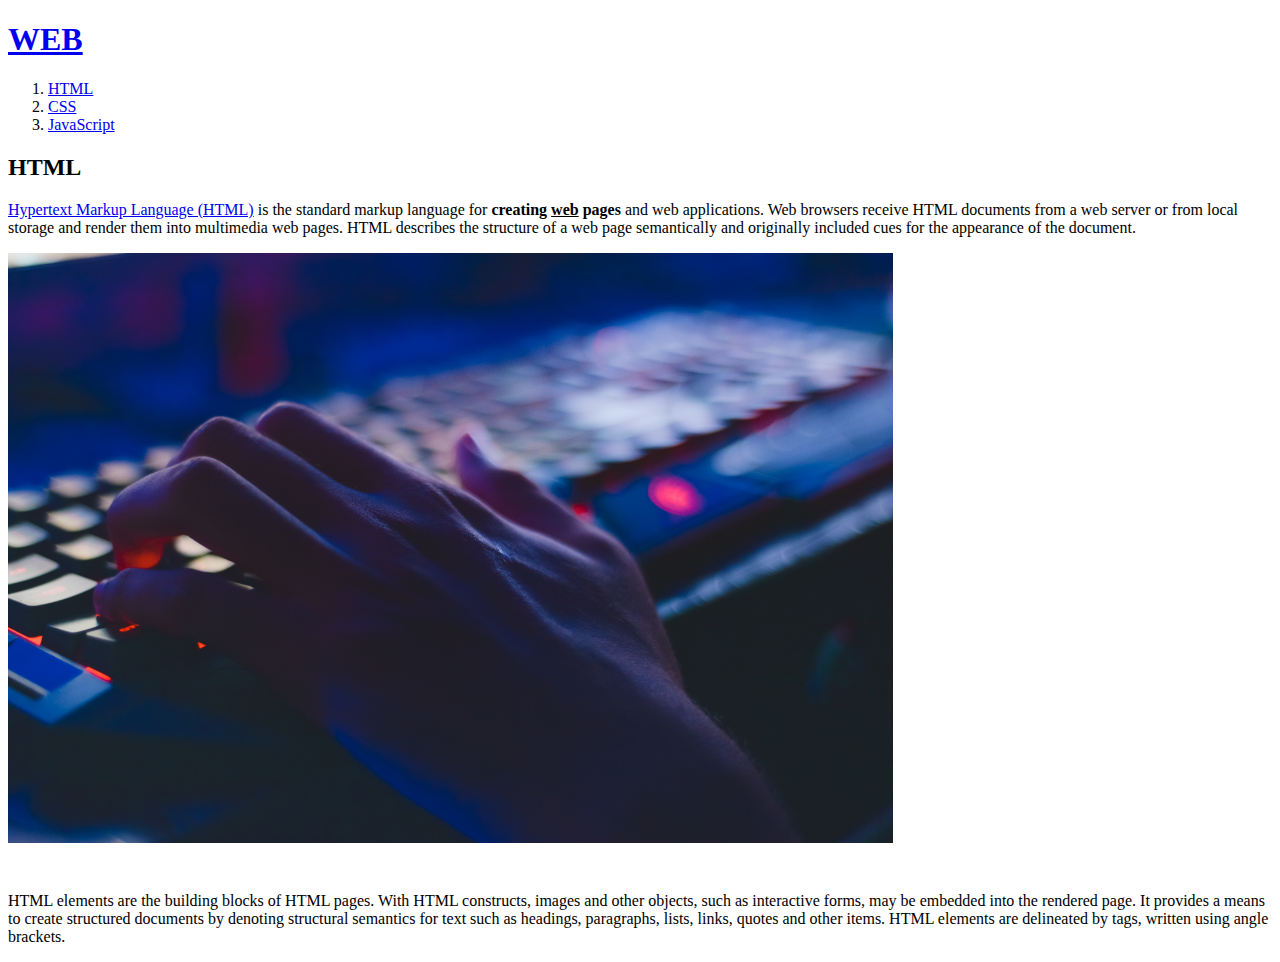
==== 1.html @ c2464ab1 "add discuss" ====
<!DOCTYPE html>
<html lang="en">
<head>
    <title>WEB1 - html</title>
    <meta charset="UTF-8">
    <meta name="viewport" content="width=device-width, initial-scale=1.0">
    <title>Document</title>
</head>
<body>
    <h1><a href="index.html">WEB</a></h1>
    <ol>
        <li><a href="1.html">HTML</a></li>
        <li><a href="2.html">CSS</a></li>
        <li><a href="3.html">JavaScript</a></li>
    </ol>
    
    <h2>HTML</h2>
    <P><a href="https://www.w3.org/TR/html5/" target="_blank"
        title="html5 specification">Hypertext Markup Language (HTML)</a> is the standard markup 
    language for <strong>creating <u>web</u> pages</strong> and web applications.
    Web browsers receive HTML documents from a web server or from 
    local storage and render them into multimedia web pages. 
    HTML describes the structure of a web page semantically 
    and originally included cues for the appearance of the document.</P>
    <img src="photo-of-person-typing-on-computer-keyboard-735911.jpg" 
    width=70%>
    <P style="margin-top:45px;">HTML elements are the building blocks of HTML pages. 
    With HTML constructs, images and other objects, 
    such as interactive forms, may be embedded into the rendered 
    page. It provides a means to create structured documents 
    by denoting structural semantics for text such as headings, 
    paragraphs, lists, links, quotes and other items. HTML elements 
    are delineated by tags, written using angle brackets.</P> 
    <P>
        <div id="disqus_thread"></div>
<script>

/**
*  RECOMMENDED CONFIGURATION VARIABLES: EDIT AND UNCOMMENT THE SECTION BELOW TO INSERT DYNAMIC VALUES FROM YOUR PLATFORM OR CMS.
*  LEARN WHY DEFINING THESE VARIABLES IS IMPORTANT: https://disqus.com/admin/universalcode/#configuration-variables*/
/*
var disqus_config = function () {
this.page.url = PAGE_URL;  // Replace PAGE_URL with your page's canonical URL variable
this.page.identifier = PAGE_IDENTIFIER; // Replace PAGE_IDENTIFIER with your page's unique identifier variable
};
*/
(function() { // DON'T EDIT BELOW THIS LINE
var d = document, s = d.createElement('script');
s.src = 'https://web1-hfznhu3hgx.disqus.com/embed.js';
s.setAttribute('data-timestamp', +new Date());
(d.head || d.body).appendChild(s);
})();
</script>
<noscript>Please enable JavaScript to view the <a href="https://disqus.com/?ref_noscript">comments powered by Disqus.</a></noscript>
    </P>
    
</body>
</html>
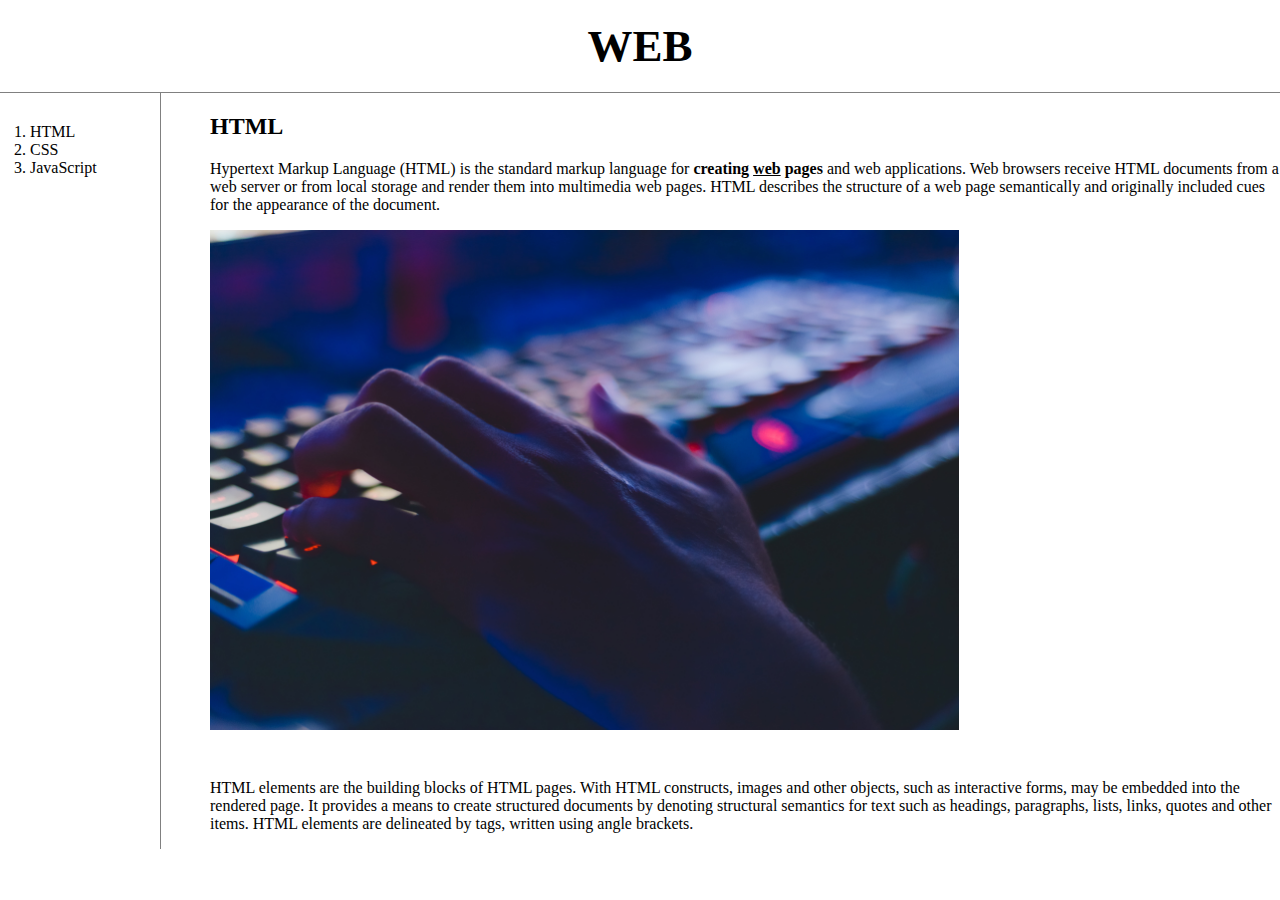
==== commit 3806aaf4: "test3" ====
--- a/1.html
+++ b/1.html
@@ -3,56 +3,129 @@
 <head>
     <title>WEB1 - html</title>
     <meta charset="UTF-8">
+
+    <style>
+        body {
+            margin: 0;
+        }
+        a {
+            color: black;
+            text-decoration: none;
+        }
+
+        h1{
+            font-size: 45px;
+            text-align: center;
+            border-bottom: solid 1px gray;
+            margin: 0;
+            padding: 20px;
+        }
+
+        #grid ol {
+            border-right: solid 1px gray;
+            width: 100px;
+            margin: 0px;
+            padding: 30px;
+        }
+
+        
+        #grid{
+            display: grid; 
+            grid-template-columns : 200px 1fr;
+        }
+
+        #webn{
+            padding-left: 10px;
+        }
+
+    </style>
+   
+
+
     <meta name="viewport" content="width=device-width, initial-scale=1.0">
     <title>Document</title>
 </head>
 <body>
+
     <h1><a href="index.html">WEB</a></h1>
+
+    <div id="grid">
     <ol>
         <li><a href="1.html">HTML</a></li>
         <li><a href="2.html">CSS</a></li>
         <li><a href="3.html">JavaScript</a></li>
     </ol>
+
+
+    <!--
+    <h1><a href="index.html"><font color="red">WEB</font></a></h1>
     
-    <h2>HTML</h2>
-    <P><a href="https://www.w3.org/TR/html5/" target="_blank"
+    <ol>
+        <li><a href="1.html">HTML</a></li>
+        <li><a href="2.html">CSS</a></li>
+        <li><a href="3.html">JavaScript</a></li>
+    </ol>
+    -->
+    
+        <div id="webn">
+            <h2>HTML</h2>
+            <P><a href="https://www.w3.org/TR/html5/" target="_blank"
         title="html5 specification">Hypertext Markup Language (HTML)</a> is the standard markup 
-    language for <strong>creating <u>web</u> pages</strong> and web applications.
-    Web browsers receive HTML documents from a web server or from 
-    local storage and render them into multimedia web pages. 
-    HTML describes the structure of a web page semantically 
-    and originally included cues for the appearance of the document.</P>
-    <img src="photo-of-person-typing-on-computer-keyboard-735911.jpg" 
-    width=70%>
-    <P style="margin-top:45px;">HTML elements are the building blocks of HTML pages. 
-    With HTML constructs, images and other objects, 
-    such as interactive forms, may be embedded into the rendered 
-    page. It provides a means to create structured documents 
-    by denoting structural semantics for text such as headings, 
-    paragraphs, lists, links, quotes and other items. HTML elements 
-    are delineated by tags, written using angle brackets.</P> 
-    <P>
-        <div id="disqus_thread"></div>
-<script>
+            language for <strong>creating <u>web</u> pages</strong> and web applications.
+            Web browsers receive HTML documents from a web server or from 
+            local storage and render them into multimedia web pages. 
+            HTML describes the structure of a web page semantically 
+            and originally included cues for the appearance of the document.</P>
+            <img src="photo-of-person-typing-on-computer-keyboard-735911.jpg" 
+            width=70%>
+            <P style="margin-top:45px;">HTML elements are the building blocks of HTML pages. 
+            With HTML constructs, images and other objects, 
+            such as interactive forms, may be embedded into the rendered 
+            page. It provides a means to create structured documents 
+            by denoting structural semantics for text such as headings, 
+            paragraphs, lists, links, quotes and other items. HTML elements 
+            are delineated by tags, written using angle brackets.</P> 
 
-/**
-*  RECOMMENDED CONFIGURATION VARIABLES: EDIT AND UNCOMMENT THE SECTION BELOW TO INSERT DYNAMIC VALUES FROM YOUR PLATFORM OR CMS.
-*  LEARN WHY DEFINING THESE VARIABLES IS IMPORTANT: https://disqus.com/admin/universalcode/#configuration-variables*/
-/*
-var disqus_config = function () {
-this.page.url = PAGE_URL;  // Replace PAGE_URL with your page's canonical URL variable
-this.page.identifier = PAGE_IDENTIFIER; // Replace PAGE_IDENTIFIER with your page's unique identifier variable
-};
-*/
-(function() { // DON'T EDIT BELOW THIS LINE
-var d = document, s = d.createElement('script');
-s.src = 'https://web1-hfznhu3hgx.disqus.com/embed.js';
-s.setAttribute('data-timestamp', +new Date());
-(d.head || d.body).appendChild(s);
-})();
-</script>
-<noscript>Please enable JavaScript to view the <a href="https://disqus.com/?ref_noscript">comments powered by Disqus.</a></noscript>
-    </P>
-    
+            <div id="disqus_thread"></div>
+            <script>
+            
+            /**
+            *  RECOMMENDED CONFIGURATION VARIABLES: EDIT AND UNCOMMENT THE SECTION BELOW TO INSERT DYNAMIC VALUES FROM YOUR PLATFORM OR CMS.
+            *  LEARN WHY DEFINING THESE VARIABLES IS IMPORTANT: https://disqus.com/admin/universalcode/#configuration-variables*/
+            /*
+            var disqus_config = function () {
+            this.page.url = PAGE_URL;  // Replace PAGE_URL with your page's canonical URL variable
+            this.page.identifier = PAGE_IDENTIFIER; // Replace PAGE_IDENTIFIER with your page's unique identifier variable
+            };
+            */
+            (function() { // DON'T EDIT BELOW THIS LINE
+            var d = document, s = d.createElement('script');
+            s.src = 'https://web1-hfznhu3hgx.disqus.com/embed.js';
+            s.setAttribute('data-timestamp', +new Date());
+            (d.head || d.body).appendChild(s);
+            })();
+            </script>
+            <noscript>Please enable JavaScript to view the <a href="https://disqus.com/?ref_noscript">comments powered by Disqus.</a></noscript>
+                </P>
+            
+                <!--Start of Tawk.to Script-->
+            <script type="text/javascript">
+                var Tawk_API=Tawk_API||{}, Tawk_LoadStart=new Date();
+                (function(){
+                var s1=document.createElement("script"),s0=document.getElementsByTagName("script")[0];
+                s1.async=true;
+                s1.src='https://embed.tawk.to/5ec788e0c75cbf1769ee53c8/default';
+                s1.charset='UTF-8';
+                s1.setAttribute('crossorigin','*');
+                s0.parentNode.insertBefore(s1,s0);
+                })();
+                </script>
+                <!--End of Tawk.to Script-->
+            </div>
+        </div>
+
 </body>
-</html>+</html>
+
+
+
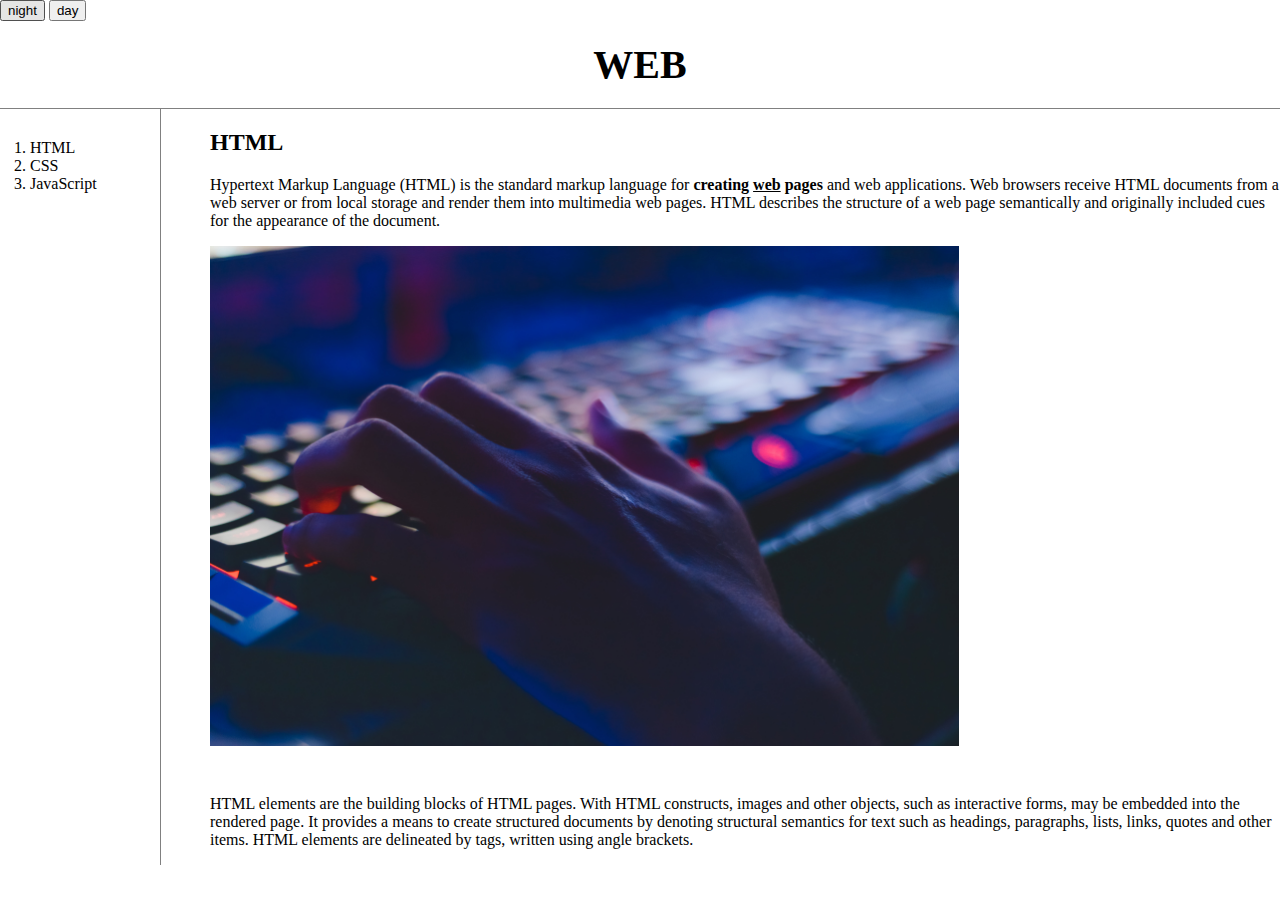
==== commit 41b8b2cf: "night/day mode" ====
--- a/1.html
+++ b/1.html
@@ -3,58 +3,40 @@
 <head>
     <title>WEB1 - html</title>
     <meta charset="UTF-8">
-
-    <style>
-        body {
-            margin: 0;
-        }
-        a {
-            color: black;
-            text-decoration: none;
-        }
-
-        h1{
-            font-size: 45px;
-            text-align: center;
-            border-bottom: solid 1px gray;
-            margin: 0;
-            padding: 20px;
-        }
-
-        #grid ol {
-            border-right: solid 1px gray;
-            width: 100px;
-            margin: 0px;
-            padding: 30px;
-        }
-
-        
-        #grid{
-            display: grid; 
-            grid-template-columns : 200px 1fr;
-        }
-
-        #webn{
-            padding-left: 10px;
-        }
-
-    </style>
-   
-
-
     <meta name="viewport" content="width=device-width, initial-scale=1.0">
-    <title>Document</title>
+    <link rel="stylesheet" href="style.css">
 </head>
 <body>
+    <div id="mode">
+        <input type="button" value="night" onclick="
+        document.querySelector('body').style.backgroundColor='black';
+        document.querySelector('body').style.color='white';
+        document.querySelector('a').style.color='white';
+        document.getElementById('myli1').style.color='white';
+        document.getElementById('myli2').style.color='white';
+        document.getElementById('myli3').style.color='white';
+        ">
+    
+        <input type="button" value="day" onclick="
+        document.querySelector('body').style.backgroundColor='white';
+        document.querySelector('body').style.color='black';
+        document.querySelector('a').style.color='black';
+        document.getElementById('myli1').style.color='black';
+        document.getElementById('myli2').style.color='black';
+        document.getElementById('myli3').style.color='black';
+        ">
+    
+        </div>
+        
 
     <h1><a href="index.html">WEB</a></h1>
 
     <div id="grid">
-    <ol>
-        <li><a href="1.html">HTML</a></li>
-        <li><a href="2.html">CSS</a></li>
-        <li><a href="3.html">JavaScript</a></li>
-    </ol>
+         <ol>
+            <li><a id="myli1" href="1.html">HTML</a></li>
+            <li><a id="myli2" href="2.html">CSS</a></li>
+            <li><a id="myli3" href="3.html">JavaScript</a></li>
+        </ol>
 
 
     <!--
--- a/style.css
+++ b/style.css
@@ -0,0 +1,50 @@
+
+        body {
+            margin: 0;
+        }
+        a {
+            color: black;
+            text-decoration: none;
+        }
+
+        h1{
+            font-size: 40px;
+            text-align: center;
+            border-bottom: solid 1px gray;
+            margin: 0;
+            padding: 20px;
+        }
+
+       @media(min-width:800px){
+        #grid ol {
+            border-right: solid 1px gray;
+            width: 100px;
+            margin: 0px;
+            padding: 30px;
+        }
+
+        
+        #grid{
+            display: grid; 
+            grid-template-columns : 200px 1fr;
+        }
+
+        #webn{
+            padding-left: 10px;
+        }
+       }
+
+       @media(max-width:800px){
+           #grid {
+               display: block;
+               margin: 10px;
+           }
+
+           #webn{
+               display: block;
+               margin: 10px;
+               
+           }
+       }
+       
+
